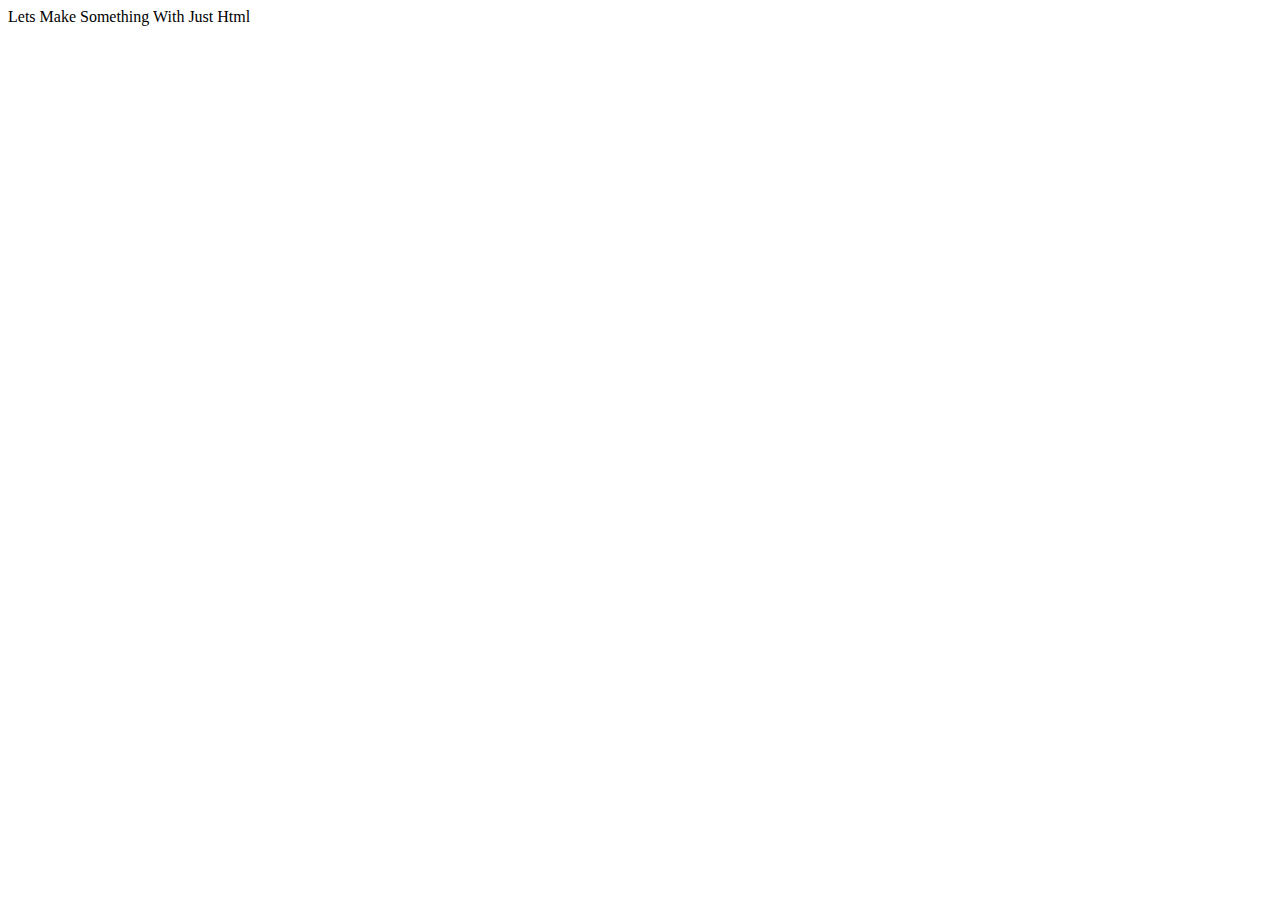
==== index.html @ 7ee64b08 "project start" ====
<!DOCTYPE html>
<html lang="en">
  <head>
    <meta charset="UTF-8" />
    <meta name="viewport" content="width=device-width, initial-scale=1.0" />
    <title>Just Html</title>
  </head>
  <body>
    <header>Lets Make Something With Just Html</header>
  </body>
</html>
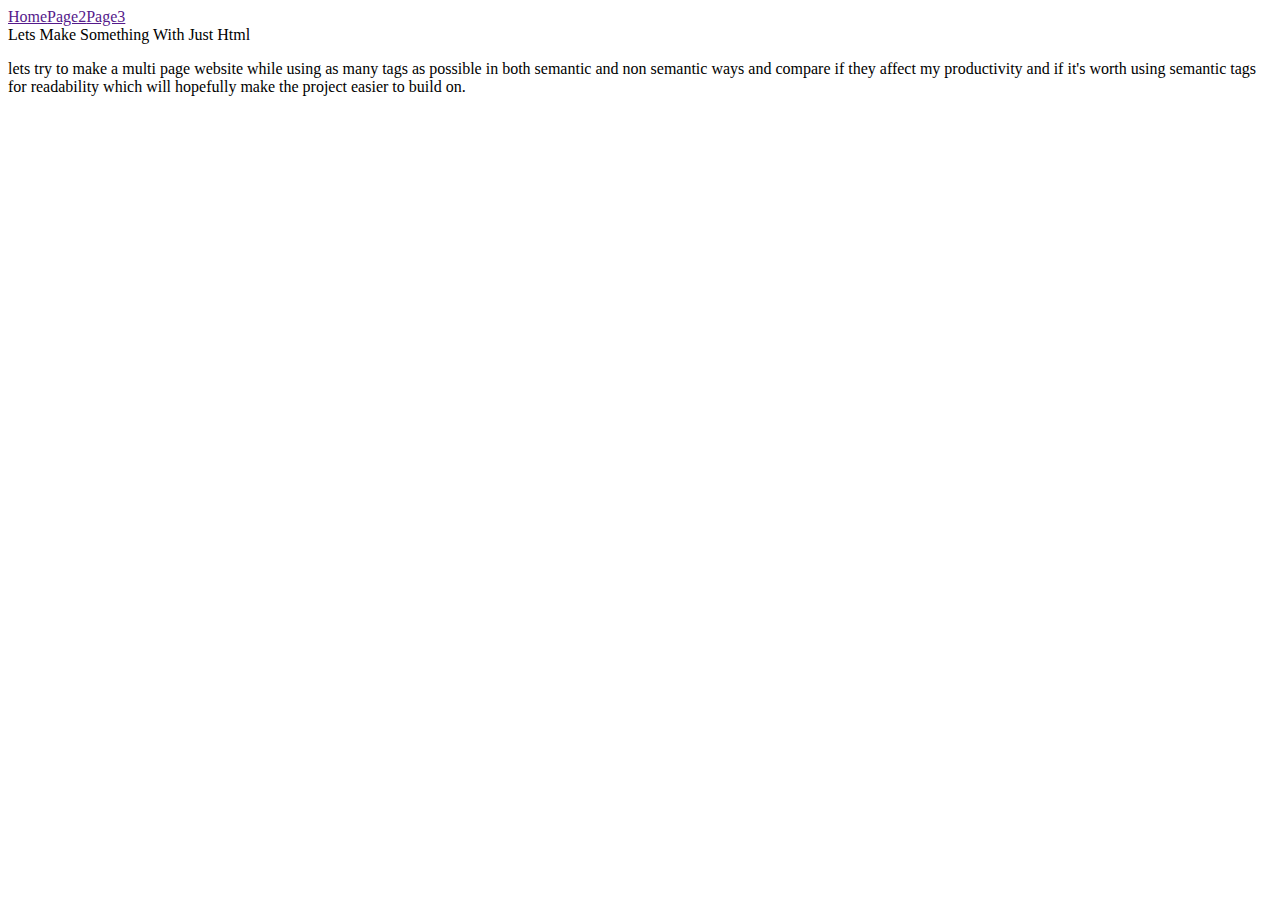
==== commit a1e977cc: "nav added" ====
--- a/index.html
+++ b/index.html
@@ -6,6 +6,13 @@
     <title>Just Html</title>
   </head>
   <body>
+    <nav><a href="">Home</a><a href="">Page2</a><a href="">Page3</a></nav>
     <header>Lets Make Something With Just Html</header>
+    <p>
+      lets try to make a multi page website while using as many tags as possible
+      in both semantic and non semantic ways and compare if they affect my
+      productivity and if it's worth using semantic tags for readability which
+      will hopefully make the project easier to build on.
+    </p>
   </body>
 </html>
